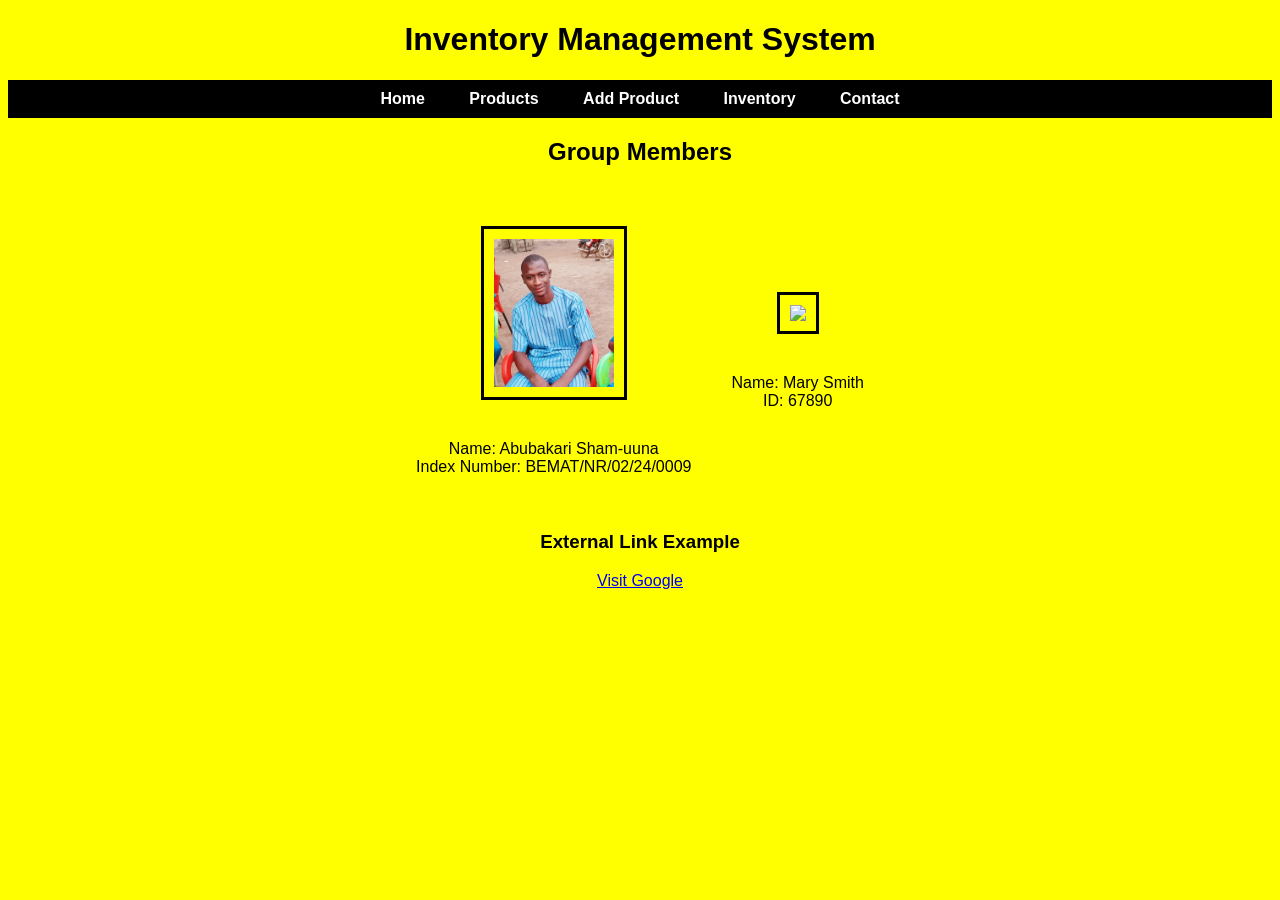
==== index.html @ b694f2f1 "Add files via upload" ====
<!DOCTYPE html>
<html>
<head>
<title>Inventory Management System</title>
<link rel="stylesheet" href="style.css">
</head>

<body>

<h1>Inventory Management System</h1>

<nav>
<a href="index.html">Home</a>
<a href="products.html">Products</a>
<a href="addproduct.html">Add Product</a>
<a href="inventory.html">Inventory</a>
<a href="contact.html">Contact</a>
</nav>

<h2>Group Members</h2>

<table border="0">
<tr>
<td>
<img src="sham.jpg" width="120">
<p>Name: Abubakari Sham-uuna<br>Index Number: BEMAT/NR/02/24/0009  </p>
</td>

<td>
<img src="sham1.jpg" width="120">
<p>Name: Mary Smith<br>ID: 67890</p>
</td>
</tr>
</table>

<h3>External Link Example</h3>

<a href="https://www.google.com">Visit Google</a>

</body>
</html>
---- style.css ----
body{
font-family: Arial;
background-color:yellow;
text-align:center;
}

nav{
background:black;
padding:10px;
}

nav a{
color:white;
margin:20px;
text-decoration:none;
font-weight:bold;
}

img{
border:3px solid black;
padding:10px;
margin:20px;
}

table{
margin:auto;
border-collapse:collapse;
}

th, td{
padding:20px;
}
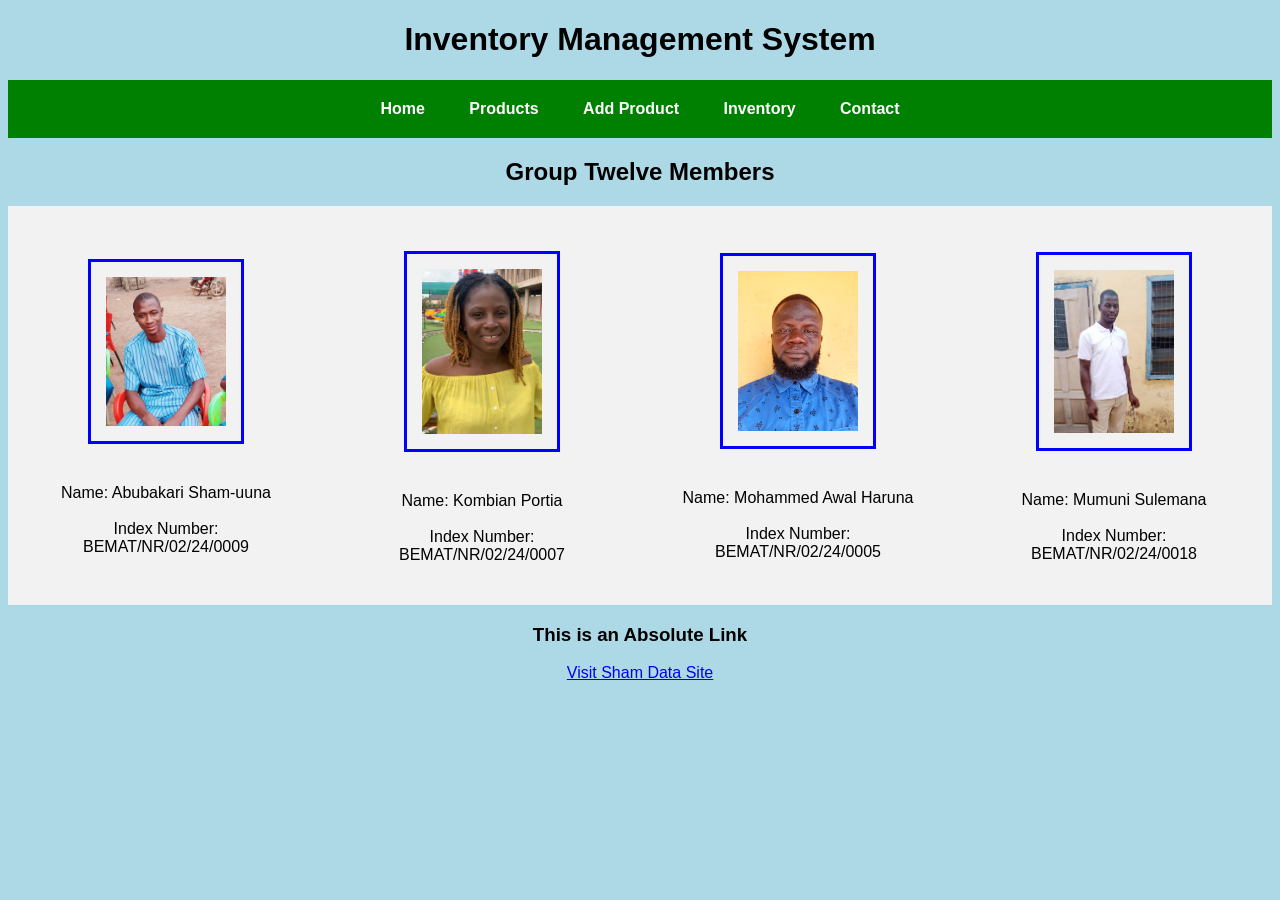
==== commit 98113d1b: "Add files via upload" ====
--- a/index.html
+++ b/index.html
@@ -17,25 +17,44 @@
 <a href="contact.html">Contact</a>
 </nav>
 
-<h2>Group Members</h2>
+<h2>Group Twelve Members</h2>
 
 <table border="0">
 <tr>
 <td>
 <img src="sham.jpg" width="120">
-<p>Name: Abubakari Sham-uuna<br>Index Number: BEMAT/NR/02/24/0009  </p>
+<p>Name: Abubakari Sham-uuna<br>
+<br>
+Index Number: BEMAT/NR/02/24/0009  </p>
 </td>
 
 <td>
-<img src="sham1.jpg" width="120">
-<p>Name: Mary Smith<br>ID: 67890</p>
+<img src="Portia.jpeg" width="120">
+<p>Name: Kombian Portia <br>
+<br>
+Index Number: BEMAT/NR/02/24/0007  </p>
+</td>
+
+<td>
+<img src="Mohammed.jpeg" width="120">
+<p>Name: Mohammed Awal Haruna <br>
+<br>
+Index Number: BEMAT/NR/02/24/0005  </p>
+</td>
+
+<td>
+<img src="Sulemana.jpeg" width="120">
+<p>Name: Mumuni Sulemana <br>
+<br>
+Index Number: BEMAT/NR/02/24/0018  </p>
 </td>
 </tr>
 </table>
 
-<h3>External Link Example</h3>
+<h3> This is an Absolute Link </h3>
 
-<a href="https://www.google.com">Visit Google</a>
+<a href="https://amserve.site/buy/WYZMRJSMME
+">Visit Sham Data Site</a>
 
 </body>
 </html>
--- a/style.css
+++ b/style.css
@@ -1,32 +1,43 @@
 body{
 font-family: Arial;
-background-color:yellow;
+background-color:lightblue;
 text-align:center;
 }
 
 nav{
-background:black;
-padding:10px;
+background:green;
+padding:20px;
+
 }
 
 nav a{
 color:white;
 margin:20px;
 text-decoration:none;
-font-weight:bold;
+font-weight:bolder;
+
 }
 
 img{
-border:3px solid black;
-padding:10px;
+border:3px solid blue;
+padding:15px;
 margin:20px;
+
 }
 
 table{
 margin:auto;
-border-collapse:collapse;
+border-collapse: collapse;
+background-color: #f2f2f2;
 }
 
 th, td{
-padding:20px;
-}+background-color: #f2f2f2;
+color: solid black;
+padding:25px;
+
+}
+th{
+background-color: yellow;	
+}
+
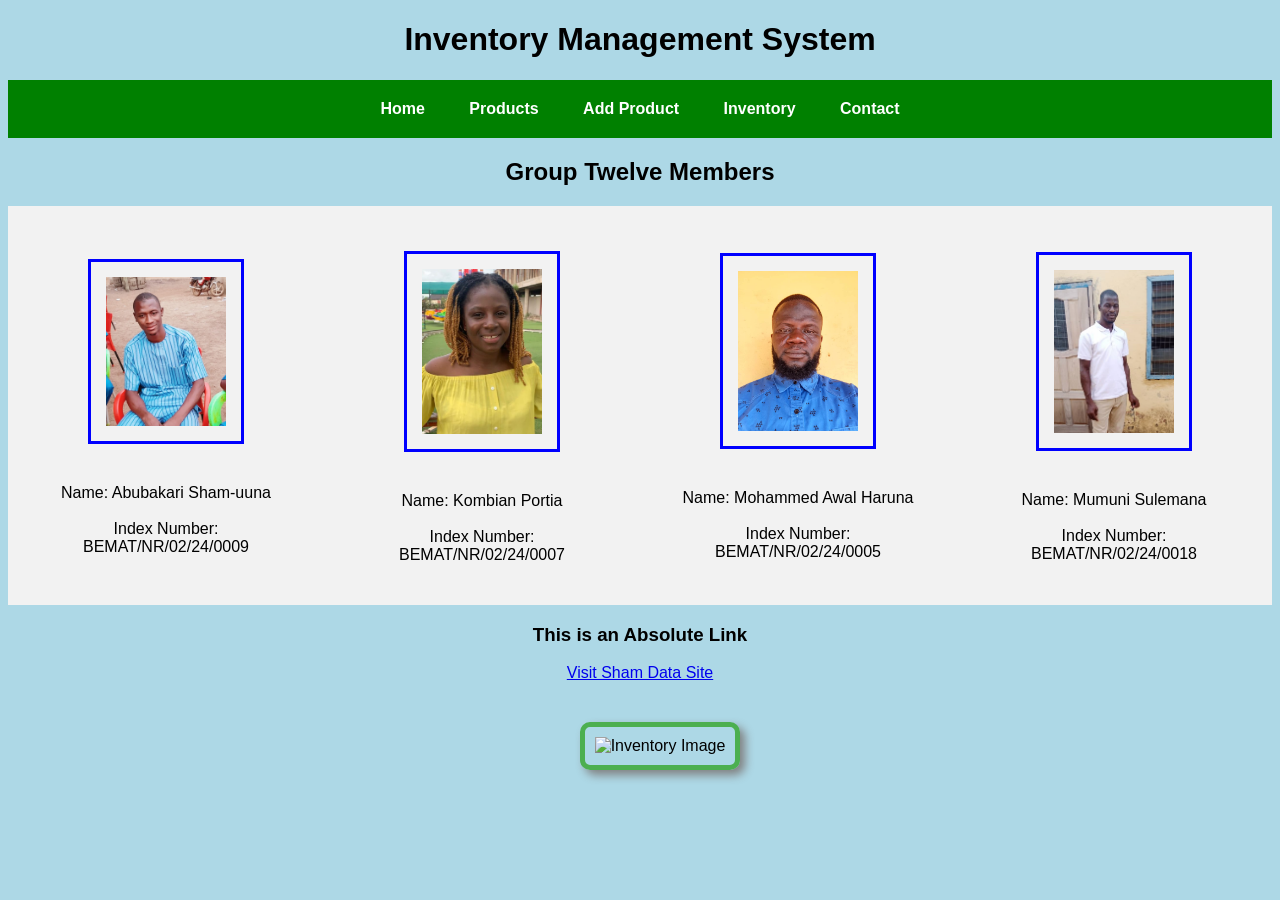
==== commit 49efacc0: "Add files via upload" ====
--- a/index.html
+++ b/index.html
@@ -56,5 +56,9 @@
 <a href="https://amserve.site/buy/WYZMRJSMME
 ">Visit Sham Data Site</a>
 
+<div class="image-container">
+    <img src="inventory.jpg" alt="Inventory Image" class="styled-image">
+</div>
+
 </body>
 </html>
--- a/style.css
+++ b/style.css
@@ -41,3 +41,25 @@
 background-color: yellow;	
 }
 
+
+ .image-container{
+    text-align: center; 
+    margin-top: 20px;
+}
+
+.styled-image{
+    width: 300px;
+
+  
+    padding: 10px;           
+    border: 5px solid #4CAF50; 
+    margin: 20px;            
+
+   
+    border-radius: 10px;    
+    box-shadow: 5px 5px 10px gray; 
+
+    
+    position: relative;
+    left: 20px; 
+}
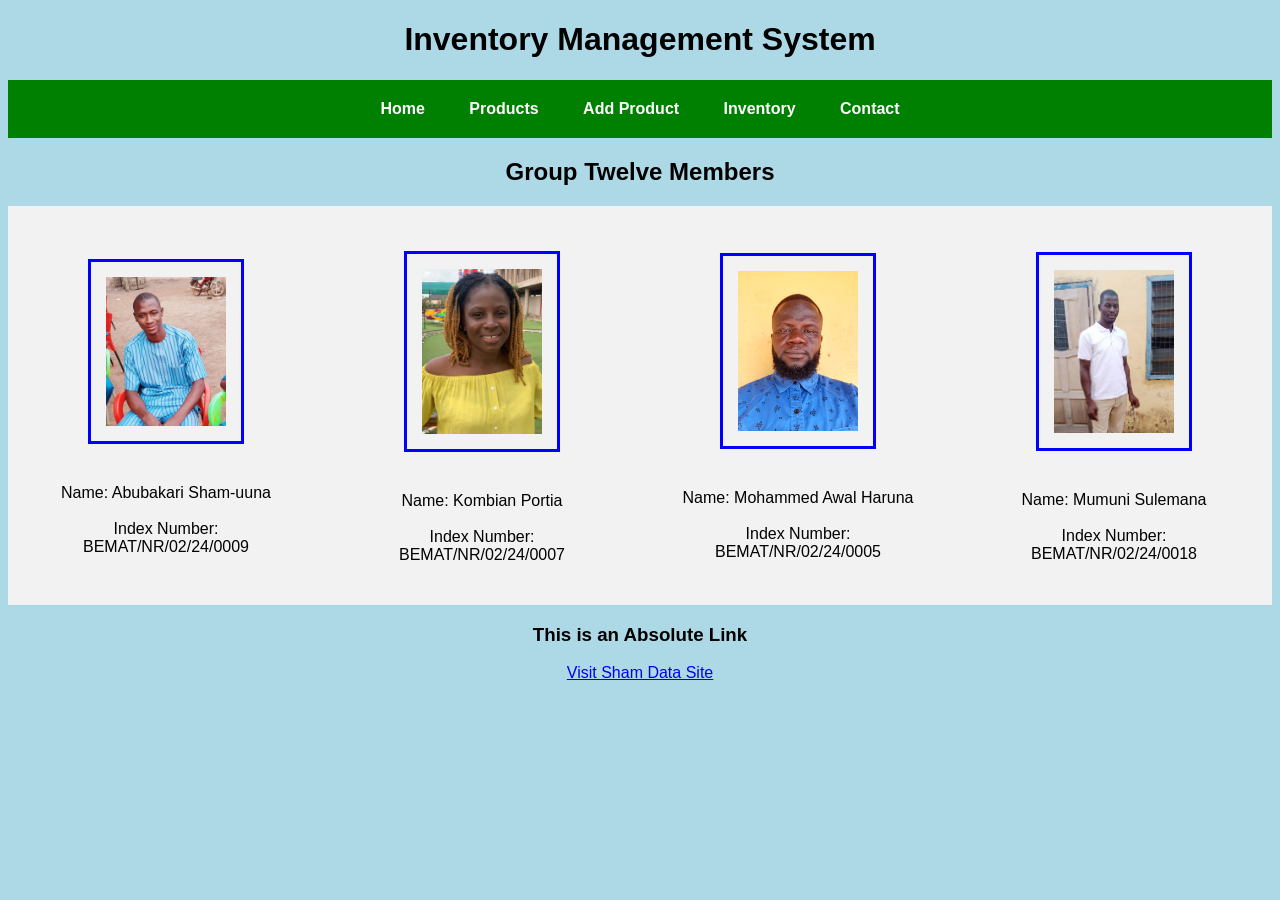
==== commit dc09f711: "Add files via upload" ====
--- a/index.html
+++ b/index.html
@@ -56,9 +56,6 @@
 <a href="https://amserve.site/buy/WYZMRJSMME
 ">Visit Sham Data Site</a>
 
-<div class="image-container">
-    <img src="inventory.jpg" alt="Inventory Image" class="styled-image">
-</div>
 
 </body>
 </html>
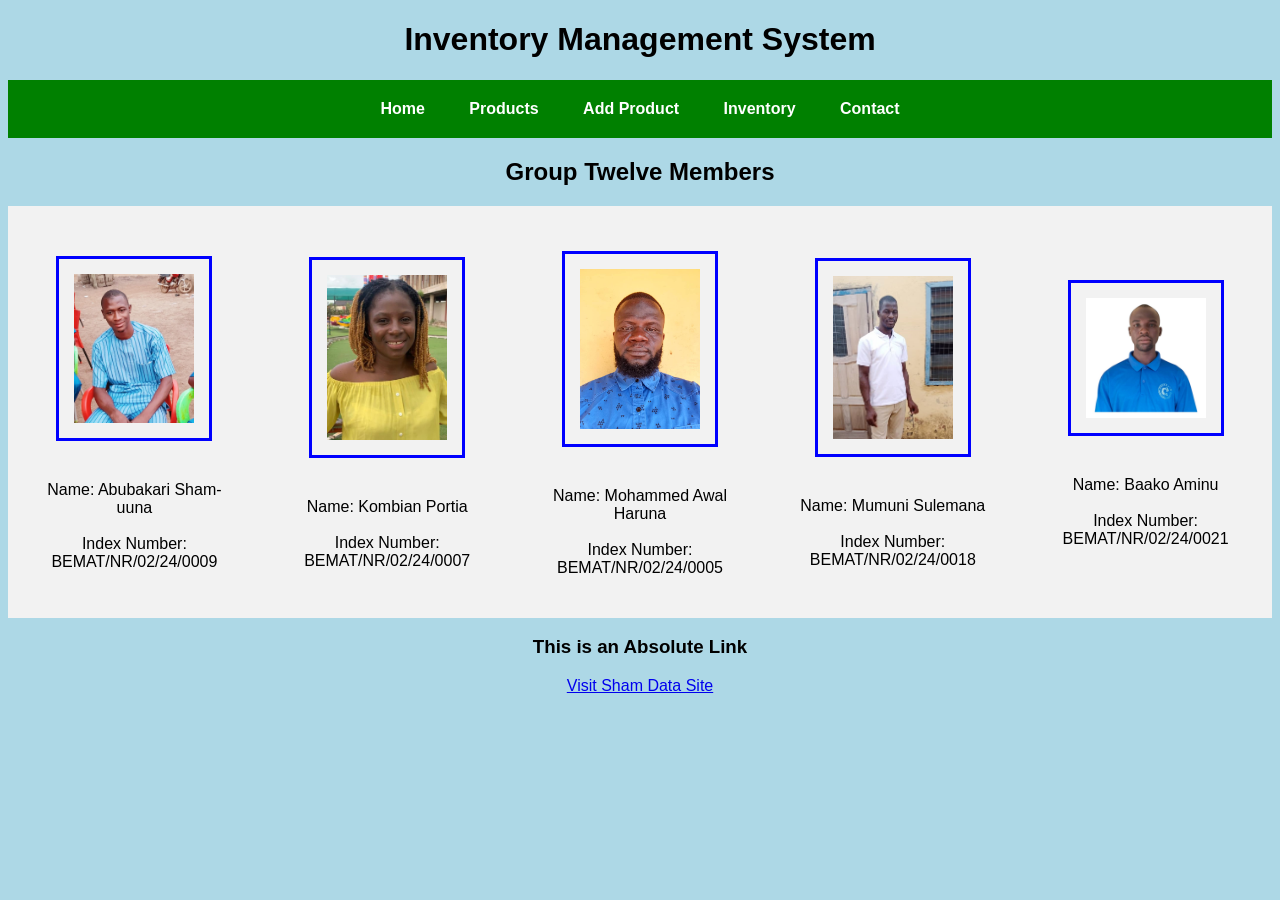
==== commit 72bffdae: "Add files via upload" ====
--- a/index.html
+++ b/index.html
@@ -48,6 +48,14 @@
 <br>
 Index Number: BEMAT/NR/02/24/0018  </p>
 </td>
+
+<td>
+<img src="Baako.jpeg" width="120">
+<p>Name: Baako Aminu <br>
+<br>
+Index Number: BEMAT/NR/02/24/0021</p>
+</td>
+
 </tr>
 </table>
 
